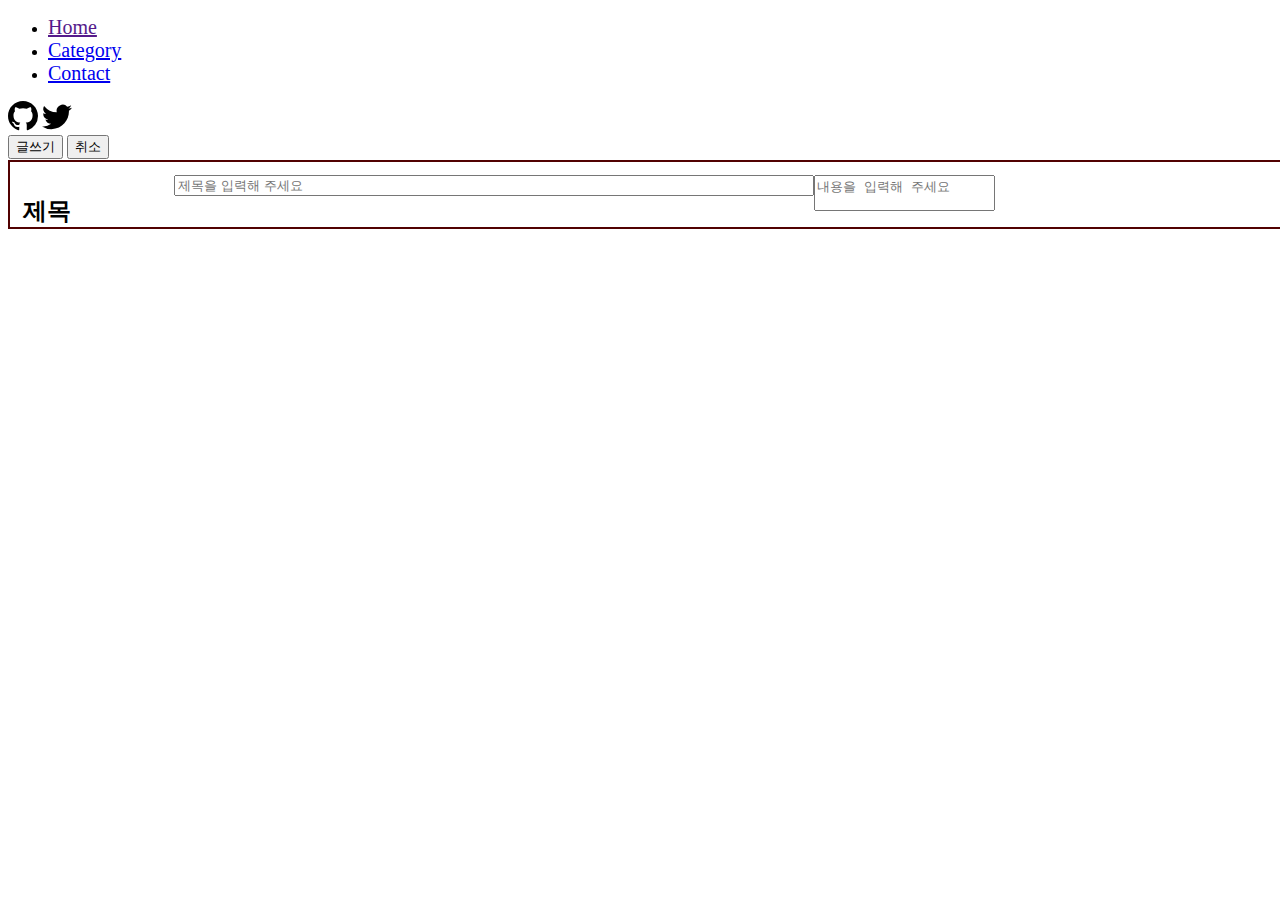
==== static/content/create.html @ 404d7bc4 "change frontPage" ====
<!doctype html>
<html lang="en">
  <head>
  	<title>Star-ho</title>
    <meta charset="utf-8">
    <meta name="viewport" content="width=device-width, initial-scale=1, shrink-to-fit=no">
    
    <script src="//code.jquery.com/jquery-3.3.1.js"></script>
    <link rel="stylesheet" href="/css/main.css">   
     <link href="https://fonts.googleapis.com/css?family=Poppins:300,400,500,600,700,800,900" rel="stylesheet">
    <script>
      function logout(){
        sessionStorage.removeItem('token')
        location.href='/'
        //jwt 제거하는거 요청해야함----------
      }
      function toCreatePage(){
        fetch("/profile",{
          method : "GET",
          headers: {
            "Content-Type": "application/json",
            "Authorization" : sessionStorage.getItem('token')
          }
          })
        .then(function (res){
          if(res.status==200){
            location.href='/board/create';
          }else{
          alert("로그인 해주시기 바랍니다")
        }
      })
    }
    
    </script>
      <script>
      (async () => {
        let res = await fetch("/profile",{
          method : "GET",
          headers: {
            "Content-Type": "application/json",
            "Authorization" : sessionStorage.getItem('token')
          },
        }).then(res=>res.json())
        if(res.username){  
          $('#signup').remove();
          $('#login').remove();
        }else{
          $('#logout').remove();
          $('#profile').remove()
        }
      })()
        async function profile(){
        let res =  await fetch("/profile",{
            method : "GET",
            headers: {
              "Content-Type": "application/json",
              "Authorization" : sessionStorage.getItem('token')
          },
        }).then(res=>res.json())
        if(res.username){
          alert("안녕하세요 "+res.username+"님");
        }else{
          alert("로그인이 필요합니다")
        }
        }

      </script>
		<style>

    </style>
		<link rel="stylesheet" href="https://stackpath.bootstrapcdn.com/font-awesome/4.7.0/css/font-awesome.min.css">
		<link rel="stylesheet" href="/css/style.css">
  </head>
  <body>
		<div class="wrapper d-flex align-items-stretch">
			<nav id="sidebar">
				<div class="p-4 pt-5">
		  		<a href="#" class="img logo rounded-circle mb-5" style="background-image: url(/images/logo.jpg);"></a>
	        <ul class="list-unstyled components mb-5">
	          <li class="active">
	            <a href="" style="font-size: 20px;">Home</a>
	          </li>
	          <li>
	            <a href="#" style="font-size: 20px;" >Category</a>
	          </li>
	          <li>
              <a href="#" style="font-size: 20px;">Contact</a>
	          </li>
	        </ul>

	        <div class="footer">
            <!-- git icon -->
            <svg xmlns="http://www.w3.org/2000/svg" width="30" height="30" fill="currentColor" class="bi bi-github" viewBox="0 0 16 16">
              <path d="M8 0C3.58 0 0 3.58 0 8c0 3.54 2.29 6.53 5.47 7.59.4.07.55-.17.55-.38 0-.19-.01-.82-.01-1.49-2.01.37-2.53-.49-2.69-.94-.09-.23-.48-.94-.82-1.13-.28-.15-.68-.52-.01-.53.63-.01 1.08.58 1.23.82.72 1.21 1.87.87 2.33.66.07-.52.28-.87.51-1.07-1.78-.2-3.64-.89-3.64-3.95 0-.87.31-1.59.82-2.15-.08-.2-.36-1.02.08-2.12 0 0 .67-.21 2.2.82.64-.18 1.32-.27 2-.27.68 0 1.36.09 2 .27 1.53-1.04 2.2-.82 2.2-.82.44 1.1.16 1.92.08 2.12.51.56.82 1.27.82 2.15 0 3.07-1.87 3.75-3.65 3.95.29.25.54.73.54 1.48 0 1.07-.01 1.93-.01 2.2 0 .21.15.46.55.38A8.012 8.012 0 0 0 16 8c0-4.42-3.58-8-8-8z"/>
            </svg>
            <!-- twitter icon -->
            <svg xmlns="http://www.w3.org/2000/svg" width="30" height="30" fill="currentColor" class="bi bi-twitter" viewBox="0 0 16 16">
              <path d="M5.026 15c6.038 0 9.341-5.003 9.341-9.334 0-.14 0-.282-.006-.422A6.685 6.685 0 0 0 16 3.542a6.658 6.658 0 0 1-1.889.518 3.301 3.301 0 0 0 1.447-1.817 6.533 6.533 0 0 1-2.087.793A3.286 3.286 0 0 0 7.875 6.03a9.325 9.325 0 0 1-6.767-3.429 3.289 3.289 0 0 0 1.018 4.382A3.323 3.323 0 0 1 .64 6.575v.045a3.288 3.288 0 0 0 2.632 3.218 3.203 3.203 0 0 1-.865.115 3.23 3.23 0 0 1-.614-.057 3.283 3.283 0 0 0 3.067 2.277A6.588 6.588 0 0 1 .78 13.58a6.32 6.32 0 0 1-.78-.045A9.344 9.344 0 0 0 5.026 15z"/>
            </svg>
	        </div>
	      </div>
    	</nav>
        <!-- Page Content  -->
      <div id="content">
        <div id='login_wrapper' >
          <div style='width:100%'>
            <div class='btn_group' >
                <button type="button" style='width: 110;' id='logout' onClick="createBoard()" class='button' >글쓰기</button>
                <button type="button" style='width: 60;' id='logout' onclick="location.href='/'" class='button' >취소</button>
            </div>
          </div>
          <div style="border: solid #510101 2px;margin-top: 1px;padding: 1%;width: 100%;">
            <div>
                <h2 style='width:12%; float:left;' class='h2'>제목</h2>
                <input type="text" style="float:left;width:50%; height: 10%; "  placeholder="제목을 입력해 주세요" />
              </div>
            <textarea id="text" placeholder="내용을 입력해 주세요" style='resize: none;' /></textarea>
            </div>
          </div>
        </div>
	</div>
  </body>
</html>
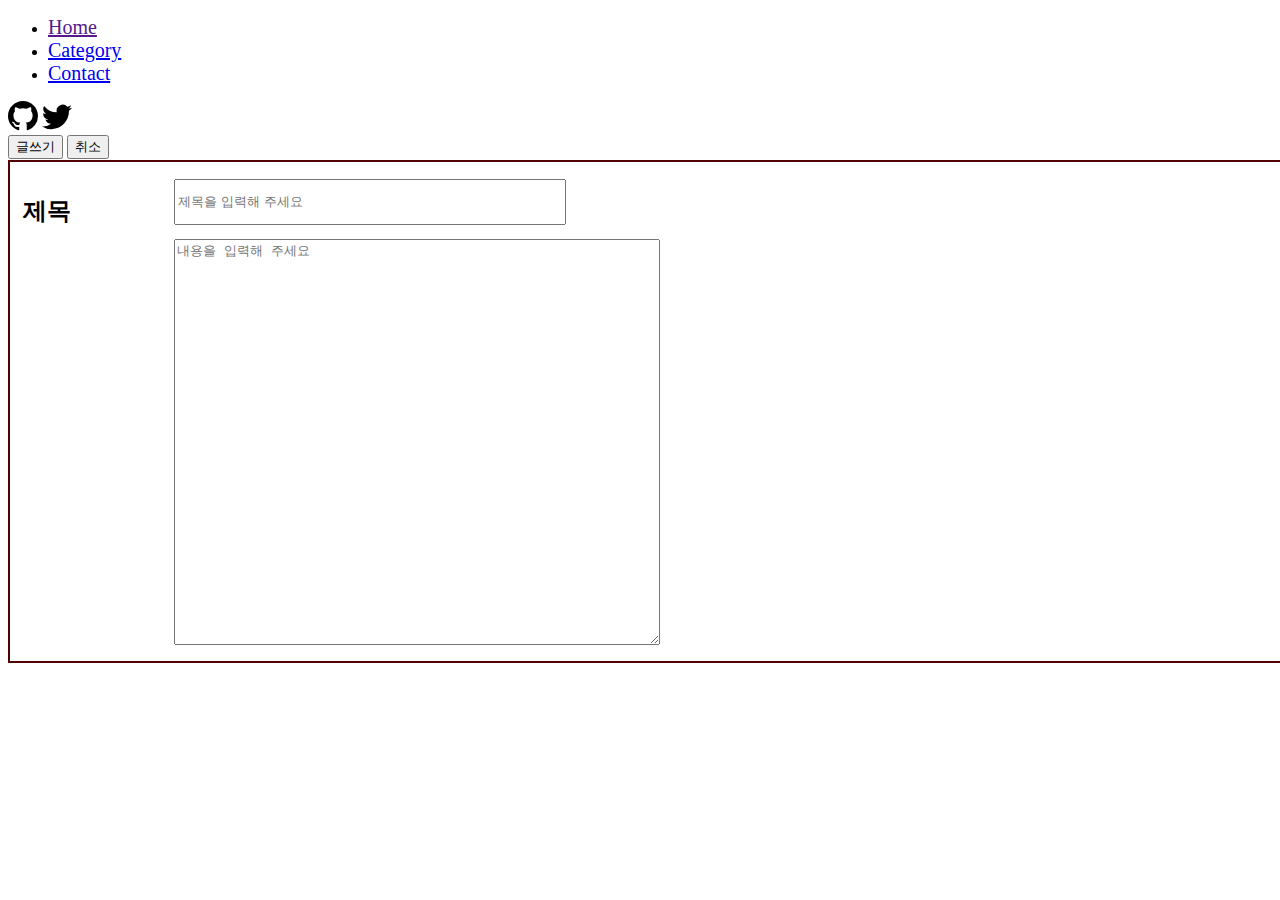
==== commit efec032d: "'complete'" ====
--- a/static/content/create.html
+++ b/static/content/create.html
@@ -4,10 +4,13 @@
   	<title>Star-ho</title>
     <meta charset="utf-8">
     <meta name="viewport" content="width=device-width, initial-scale=1, shrink-to-fit=no">
-    
+    <script src="https://cdn.jsdelivr.net/npm/bootstrap@5.0.0-beta3/dist/js/bootstrap.bundle.min.js" integrity="sha384-JEW9xMcG8R+pH31jmWH6WWP0WintQrMb4s7ZOdauHnUtxwoG2vI5DkLtS3qm9Ekf" crossorigin="anonymous"></script>
+
     <script src="//code.jquery.com/jquery-3.3.1.js"></script>
     <link rel="stylesheet" href="/css/main.css">   
      <link href="https://fonts.googleapis.com/css?family=Poppins:300,400,500,600,700,800,900" rel="stylesheet">
+     <link href="https://cdn.jsdelivr.net/npm/bootstrap@5.0.0-beta3/dist/css/bootstrap.min.css" rel="stylesheet" integrity="sha384-eOJMYsd53ii+scO/bJGFsiCZc+5NDVN2yr8+0RDqr0Ql0h+rP48ckxlpbzKgwra6" crossorigin="anonymous">
+
     <script>
       function logout(){
         sessionStorage.removeItem('token')
@@ -68,7 +71,7 @@
 		<style>
 
     </style>
-		<link rel="stylesheet" href="https://stackpath.bootstrapcdn.com/font-awesome/4.7.0/css/font-awesome.min.css">
+
 		<link rel="stylesheet" href="/css/style.css">
   </head>
   <body>
@@ -110,11 +113,11 @@
             </div>
           </div>
           <div style="border: solid #510101 2px;margin-top: 1px;padding: 1%;width: 100%;">
-            <div>
+            <div style="height: 4rem;">
                 <h2 style='width:12%; float:left;' class='h2'>제목</h2>
-                <input type="text" style="float:left;width:50%; height: 10%; "  placeholder="제목을 입력해 주세요" />
+                <input type="text" style="float:left; width:24rem; height: 2.5rem; margin-top: 0.25rem;"  placeholder="제목을 입력해 주세요" />
               </div>
-            <textarea id="text" placeholder="내용을 입력해 주세요" style='resize: none;' /></textarea>
+            <textarea id="text" placeholder="내용을 입력해 주세요" style='width: 30rem; height: 25rem;' /></textarea>
             </div>
           </div>
         </div>
